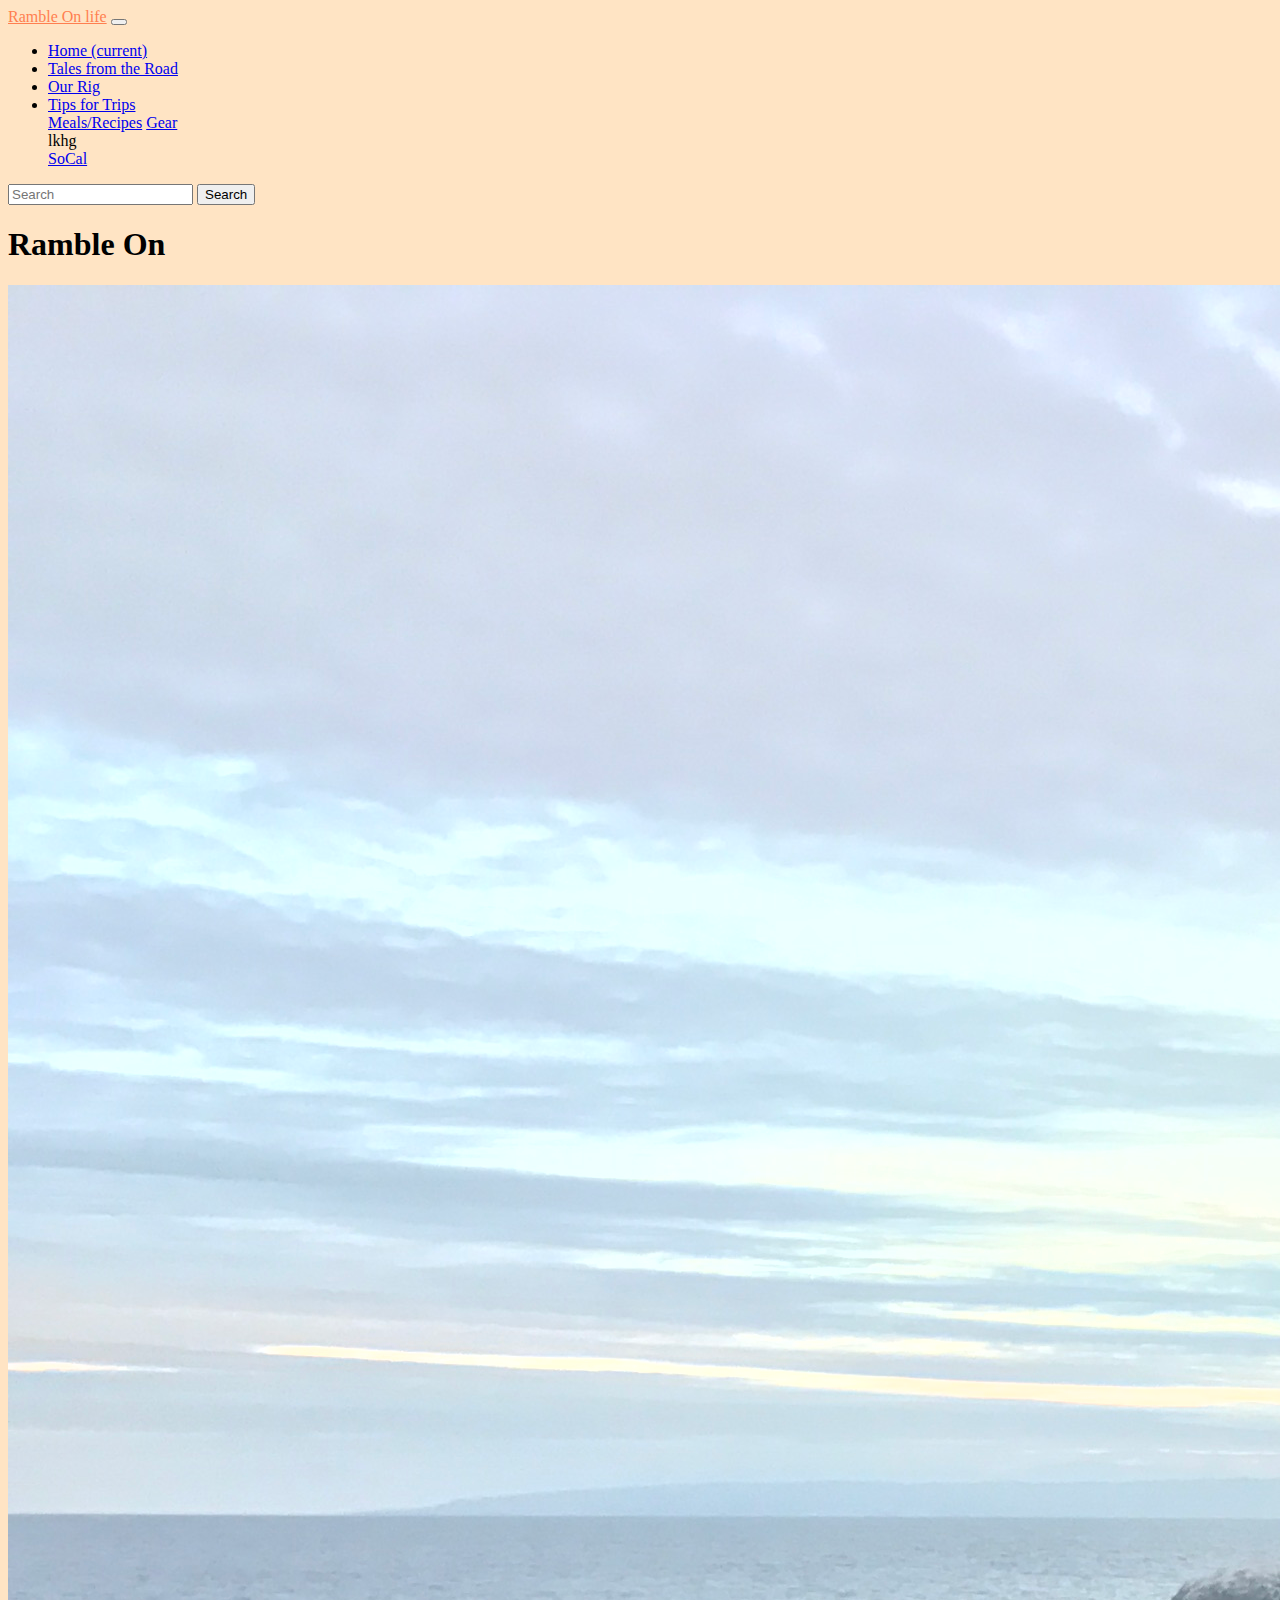
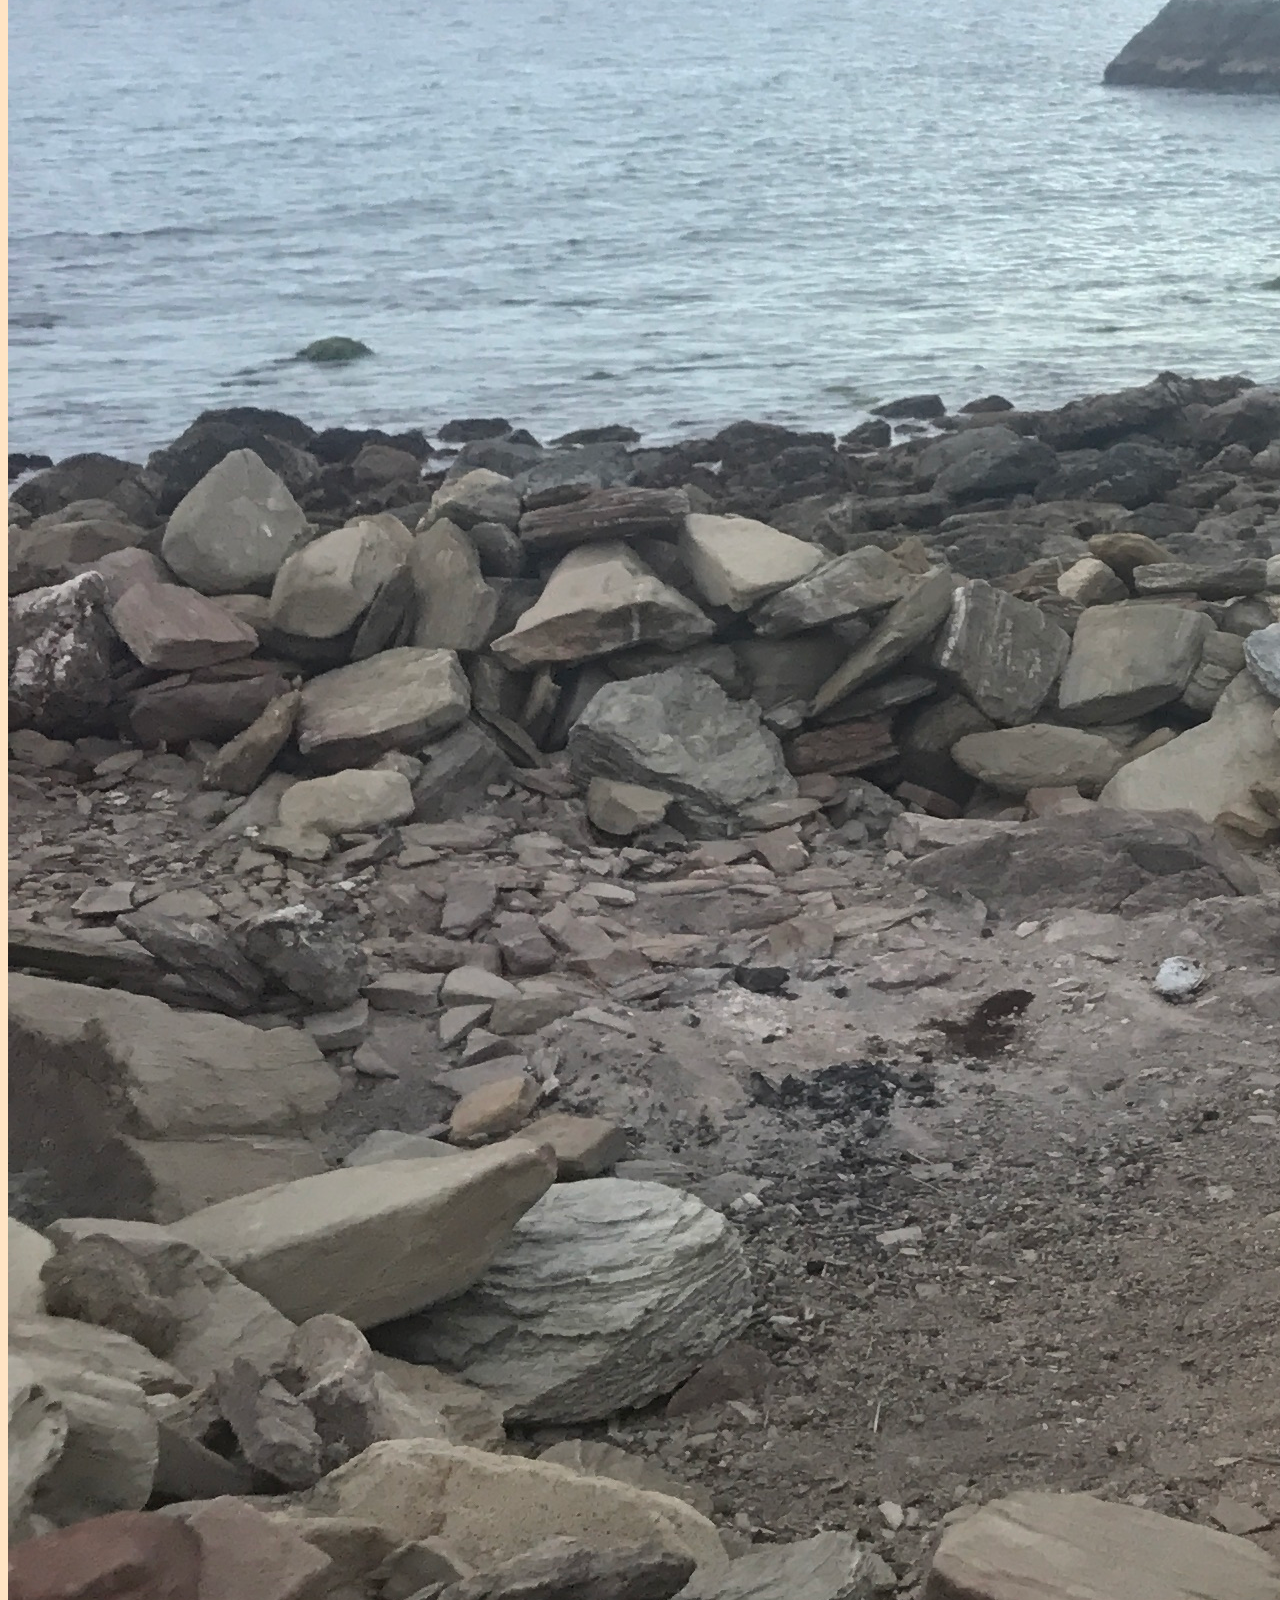
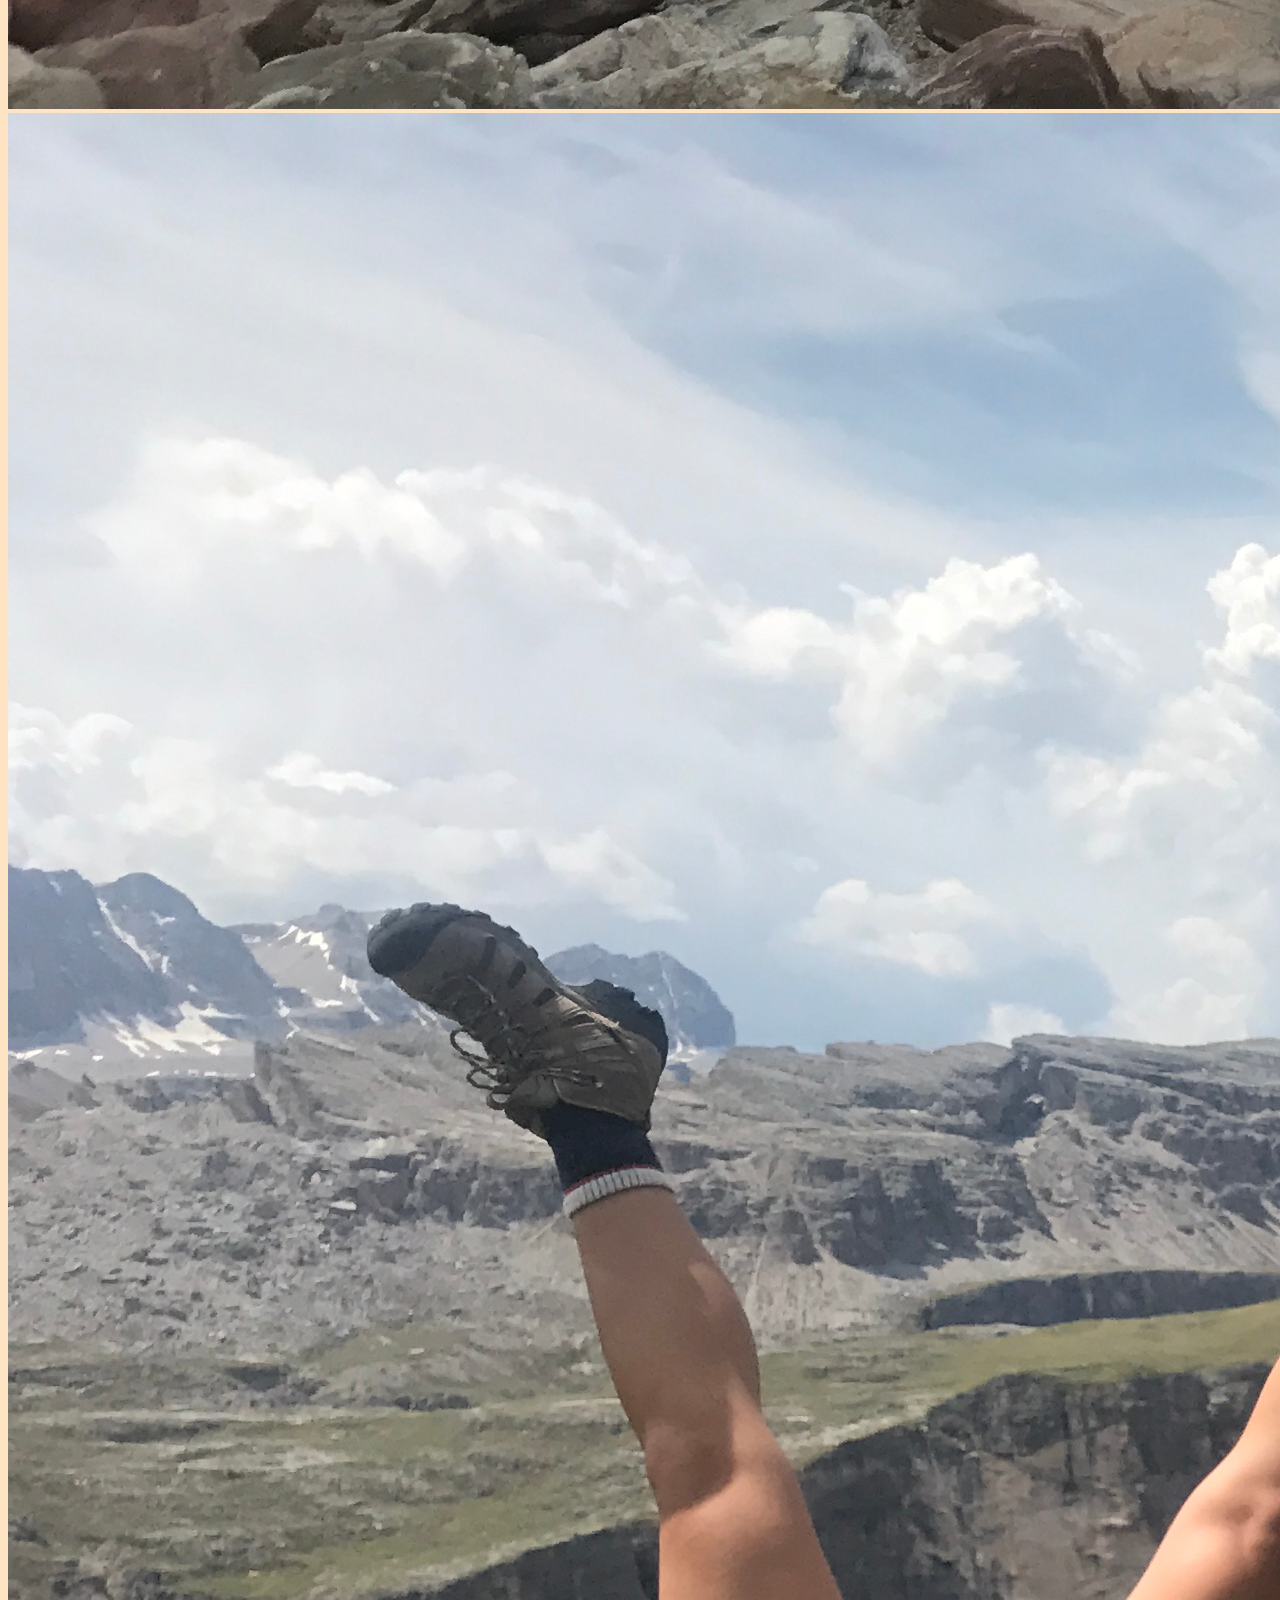
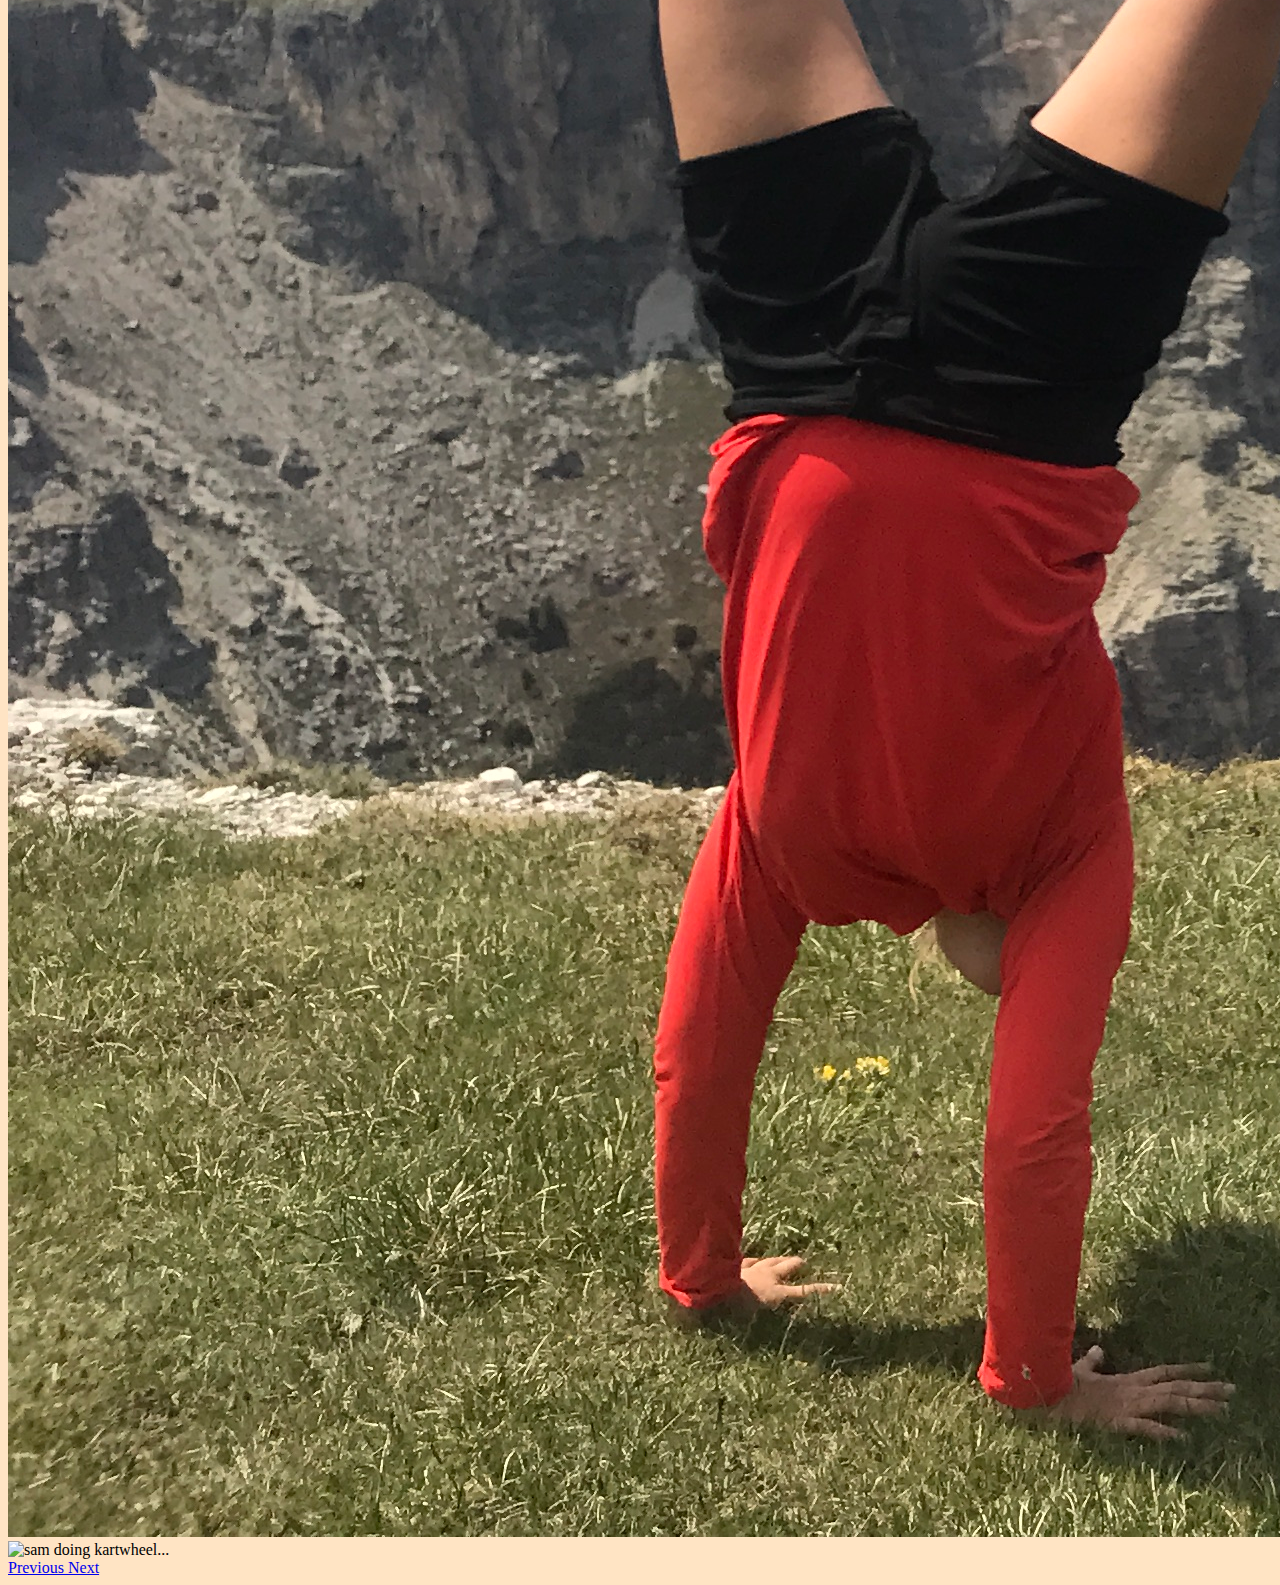
==== index.html @ 7284ee40 "new blog page" ====
<!DOCTYPE html>
<html lang="en">

<head>
    <meta charset="UTF-8">
    <meta http-equiv="X-UA-Compatible" content="IE=edge">
    <meta name="viewport" content="width=device-width, initial-scale=1.0">
    <title>Document</title>
    <link href="/blog-assets/style-sheet.css" rel="stylesheet" type="text/css" />
    <link rel="stylesheet" href="https://cdn.jsdelivr.net/npm/bootstrap@4.6.0/dist/css/bootstrap.min.css"
        integrity="sha384-B0vP5xmATw1+K9KRQjQERJvTumQW0nPEzvF6L/Z6nronJ3oUOFUFpCjEUQouq2+l" crossorigin="anonymous">
</head>

<body >
    <nav class="navbar fixed-top navbar-expand-lg navbar navbar-dark bg-dark">
        <a class="navbar-brand" id="coral" href="#">Ramble On life</a>
        <button class="navbar-toggler" type="button" data-toggle="collapse" data-target="#navbarSupportedContent" aria-controls="navbarSupportedContent" aria-expanded="false" aria-label="Toggle navigation">
          <span class="navbar-toggler-icon"></span>
        </button>
  
        <div class="collapse navbar-collapse" id="navbarSupportedContent">
          <ul class="navbar-nav mr-auto">
            <li class="nav-item">
              <a class="nav-link" href="#">Home <span class="sr-only">(current)</span></a>
            </li>
            <li class="nav-item">
              <a class="nav-link" href="#">Tales from the Road</a>
            </li>
            <li class="nav-item">
                <a class="nav-link" href="#">Our Rig</a>
              </li>
            <li class="nav-item dropdown active">
              <a class="nav-link dropdown-toggle" href="#" id="navbarDropdown" role="button" data-toggle="dropdown" aria-haspopup="true" aria-expanded="false">
                Tips for Trips
              </a>
              <div class="dropdown-menu" aria-labelledby="navbarDropdown">
                <a class="dropdown-item" href="#">Meals/Recipes</a>
                <a class="dropdown-item" href="#">Gear</a>
                <div class="dropdown-divider">lkhg</div>
                <a class="dropdown-item" href="#">SoCal</a>
              </div>
            </li>
          </ul>
          <form class="form-inline my-2 my-lg-0">
            <input class="form-control mr-sm-2" type="search" placeholder="Search" aria-label="Search">
            <button class="btn btn-outline-success my-2 my-sm-0" type="submit">Search</button>
          </form>
       
      </nav>
  <!--   <form>
           <div class="form-group">
            <label for="exampleInputEmail1">Email address</label>
            <input type="email" class="form-control" id="exampleInputEmail1" aria-describedby="emailHelp">
            <small id="emailHelp" class="form-text text-muted">
            <button type="submit" class="btn btn-secondary">Submit</button>
        </div>
    </form>
    -->
        <div> <h1 class="container">Ramble On</h1>
            <div id="carouselExampleControls" class="carousel slide" data-ride="carousel">
                
                <div class="carousel-inner">
                    <div class="carousel-item active">
                        <img src="/blog-images/tent-bright.JPG" class="d-block w-100" alt="">
                    </div>
                    <div class="carousel-item">
                        <img src="/blog-images/sam-kart-2.JPG" class="d-block w-100" alt="sam doing kartwheel">
                    </div>
                    <div class="carousel-item">
                        <img src="/blog-images/swiss.jpg" class="d-block w-100" alt="sam doing kartwheel...">
                    </div>
                </div>
                <a class="carousel-control-prev" href="#carouselExampleControls" role="button" data-slide="prev">
                    <span class="carousel-control-prev-icon" aria-hidden="true"></span>
                    <span class="sr-only">Previous</span>
                </a>
                <a class="carousel-control-next" href="#carouselExampleControls" role="button" data-slide="next">
                    <span class="carousel-control-next-icon" aria-hidden="true"></span>
                    <span class="sr-only">Next</span>
                </a>
            </div>
        </div>
    </div>
</body>
<script src="https://code.jquery.com/jquery-3.5.1.slim.min.js"
    integrity="sha384-DfXdz2htPH0lsSSs5nCTpuj/zy4C+OGpamoFVy38MVBnE+IbbVYUew+OrCXaRkfj"
    crossorigin="anonymous"></script>
<script src="https://cdn.jsdelivr.net/npm/bootstrap@4.6.0/dist/js/bootstrap.bundle.min.js"
    integrity="sha384-Piv4xVNRyMGpqkS2by6br4gNJ7DXjqk09RmUpJ8jgGtD7zP9yug3goQfGII0yAns"
    crossorigin="anonymous"></script>

</html>
---- blog-assets/style-sheet.css ----
body {
    background-color: bisque;
}
.form-group {
    position: sticky;
}

#coral {
    color:coral
}
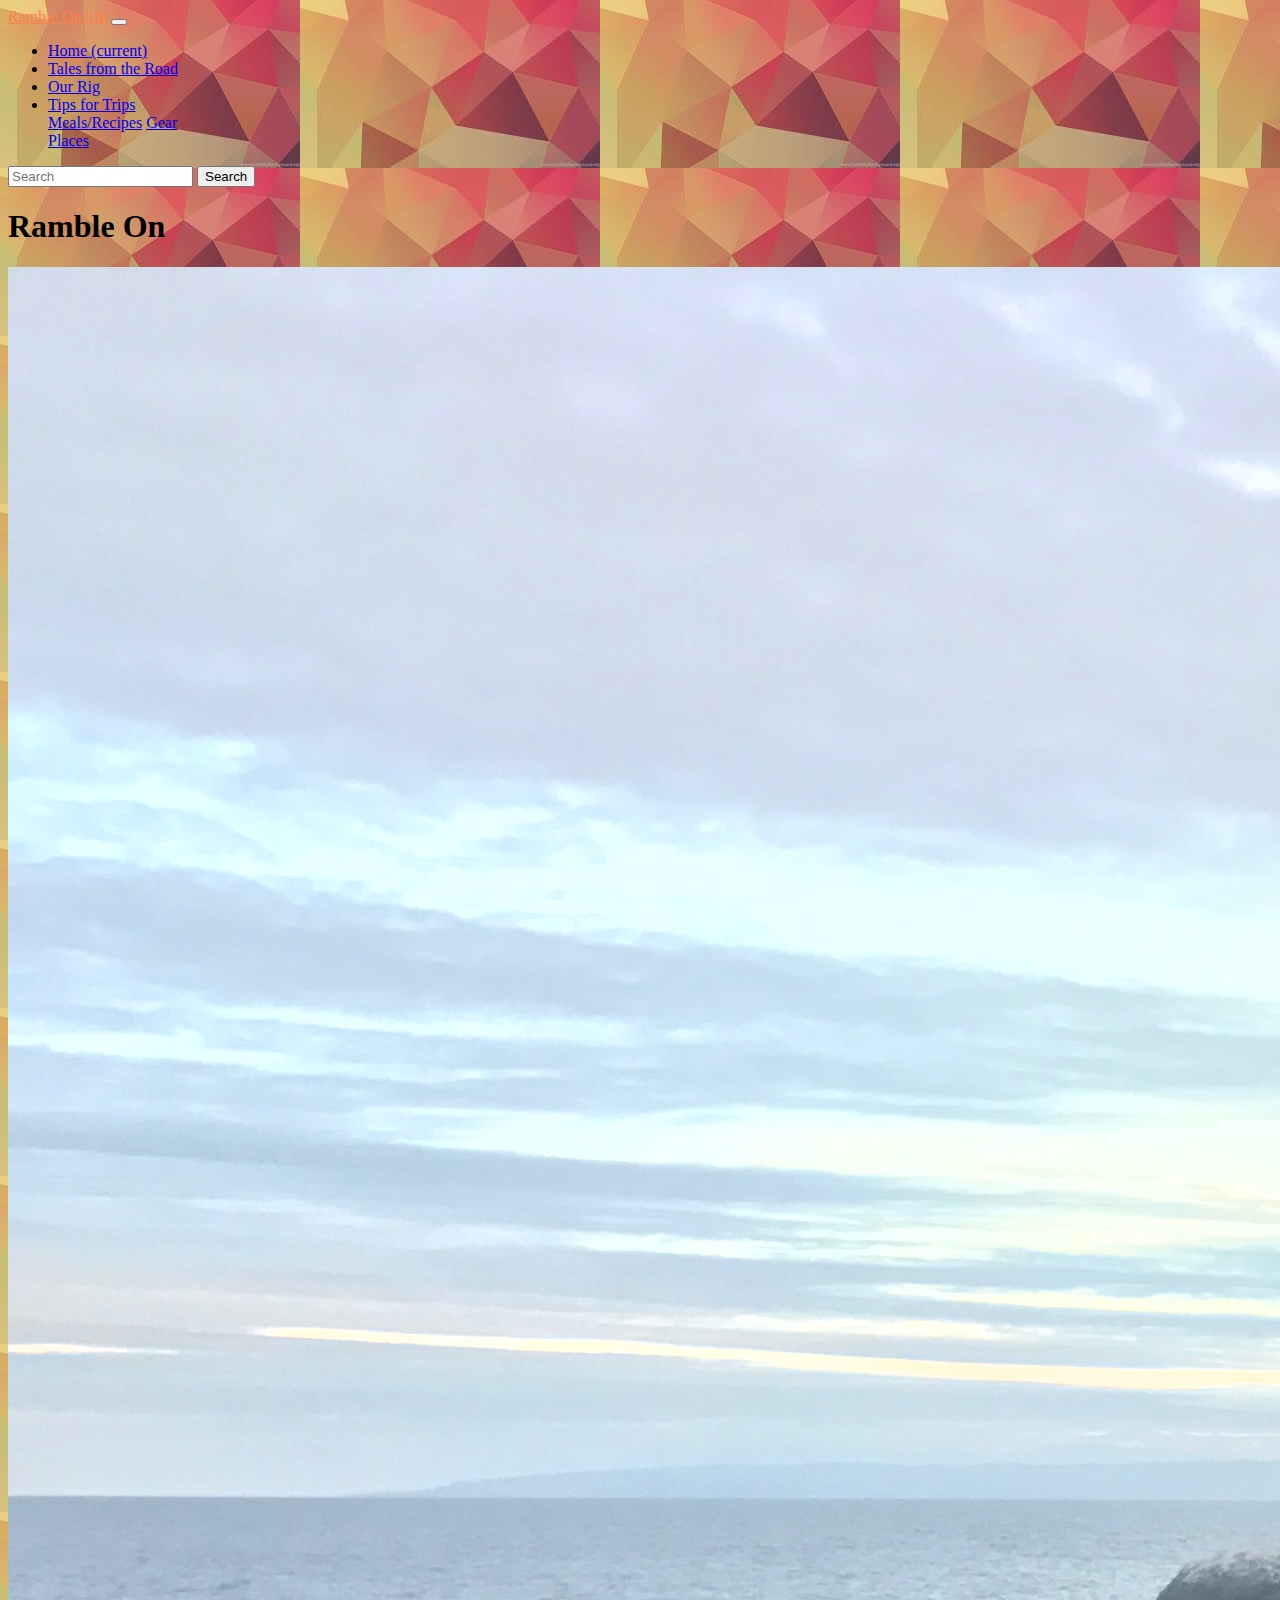
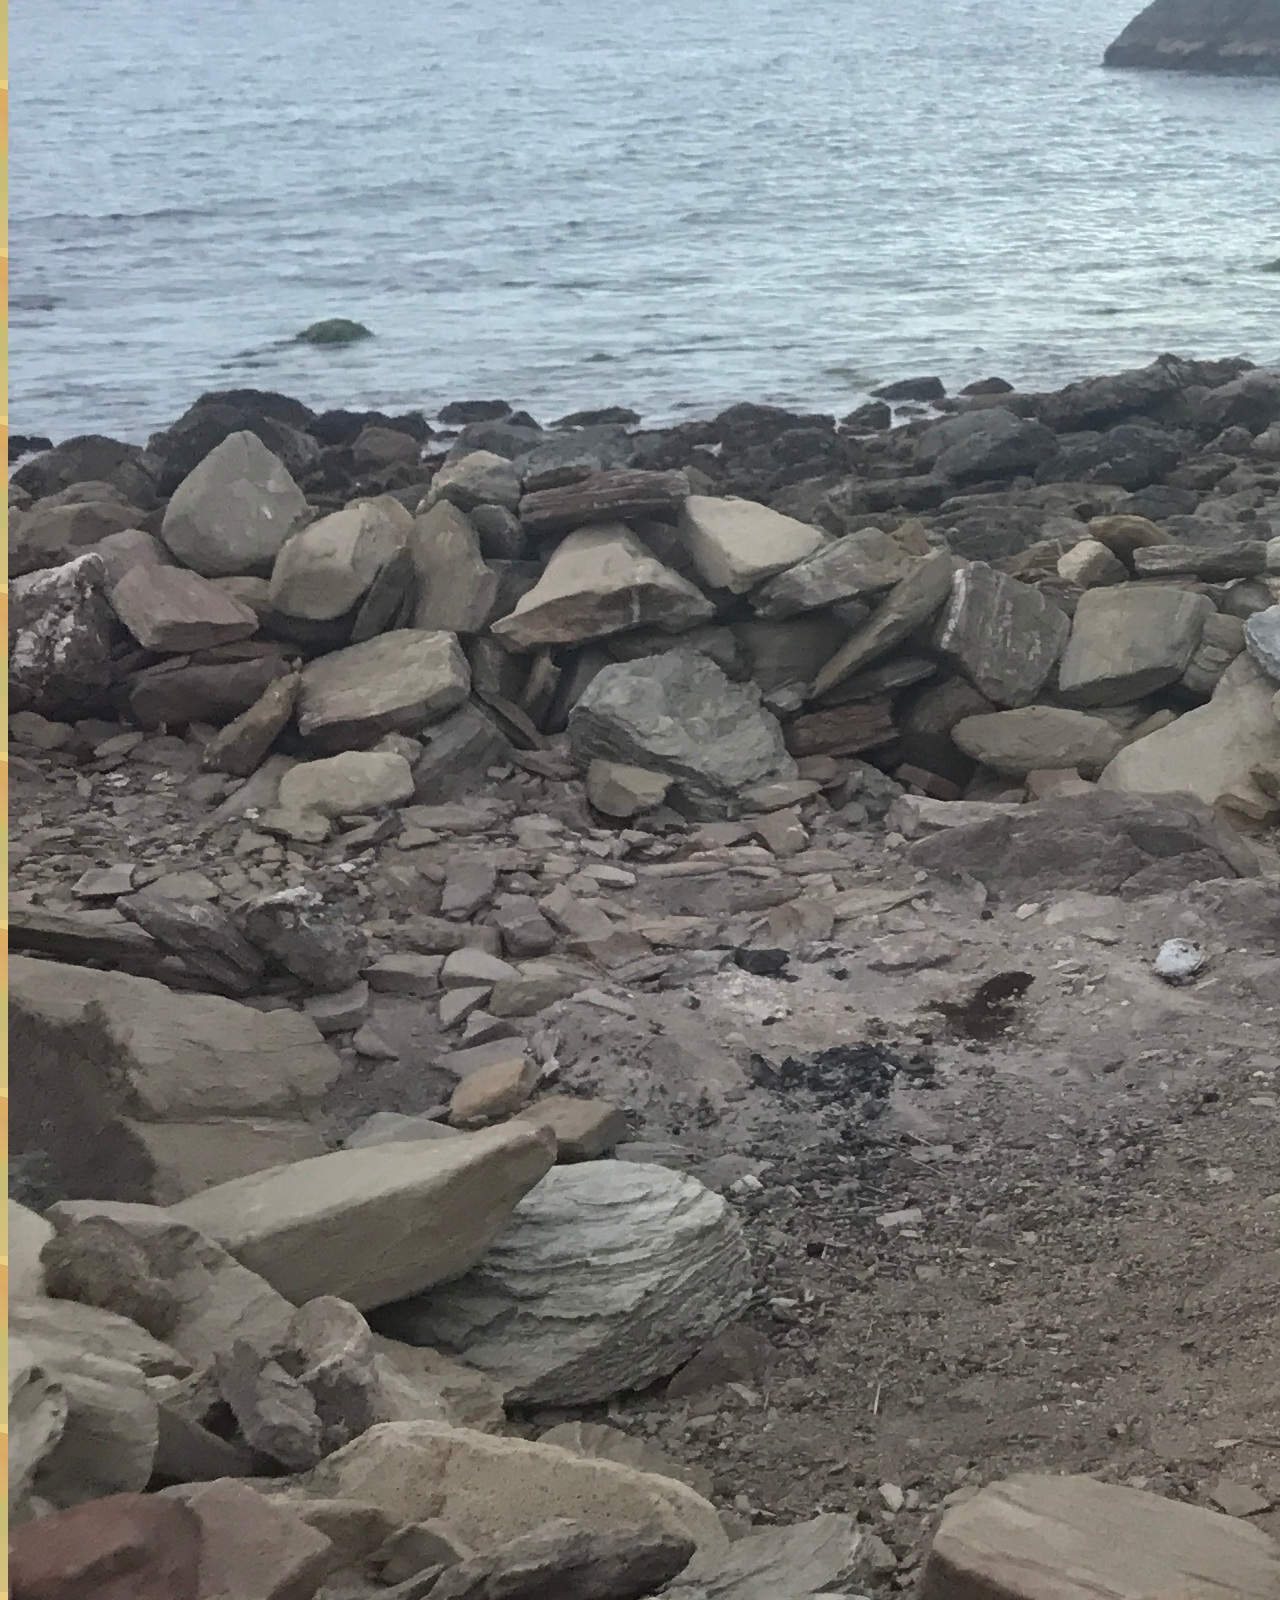
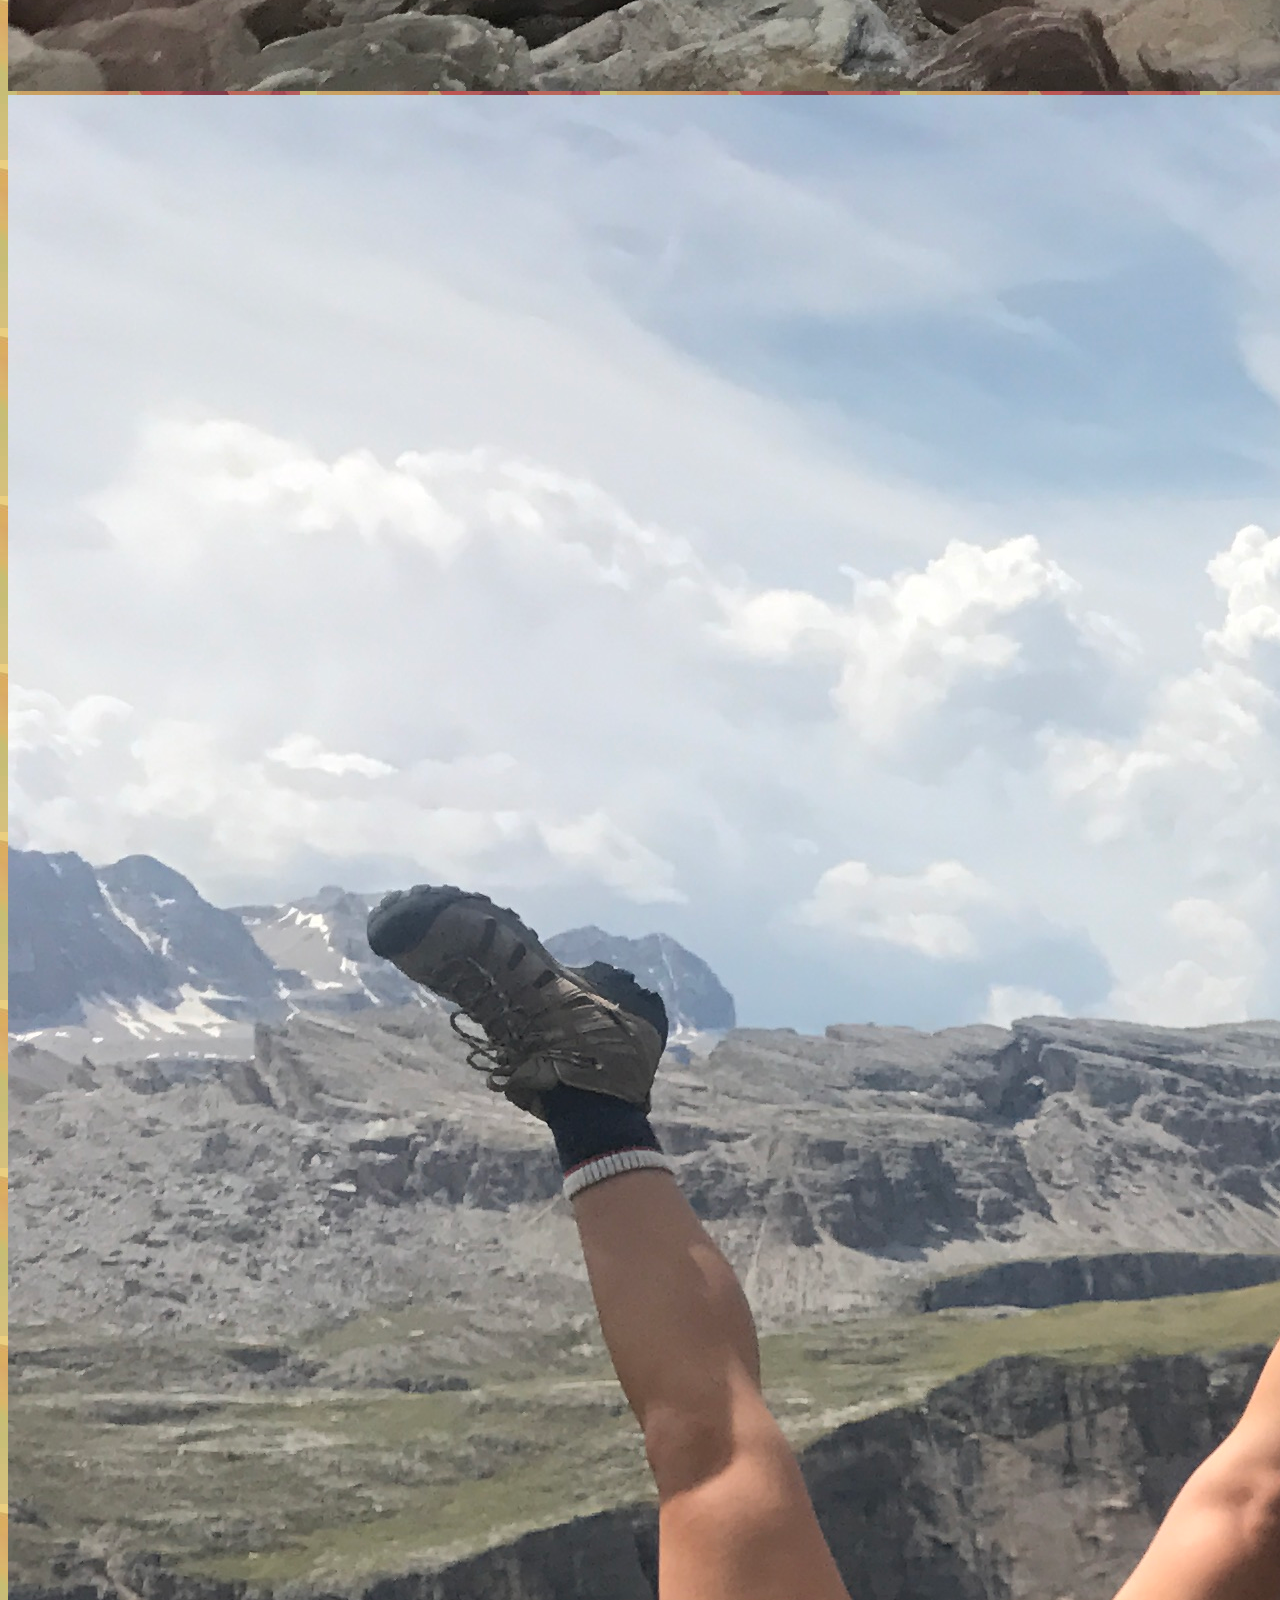
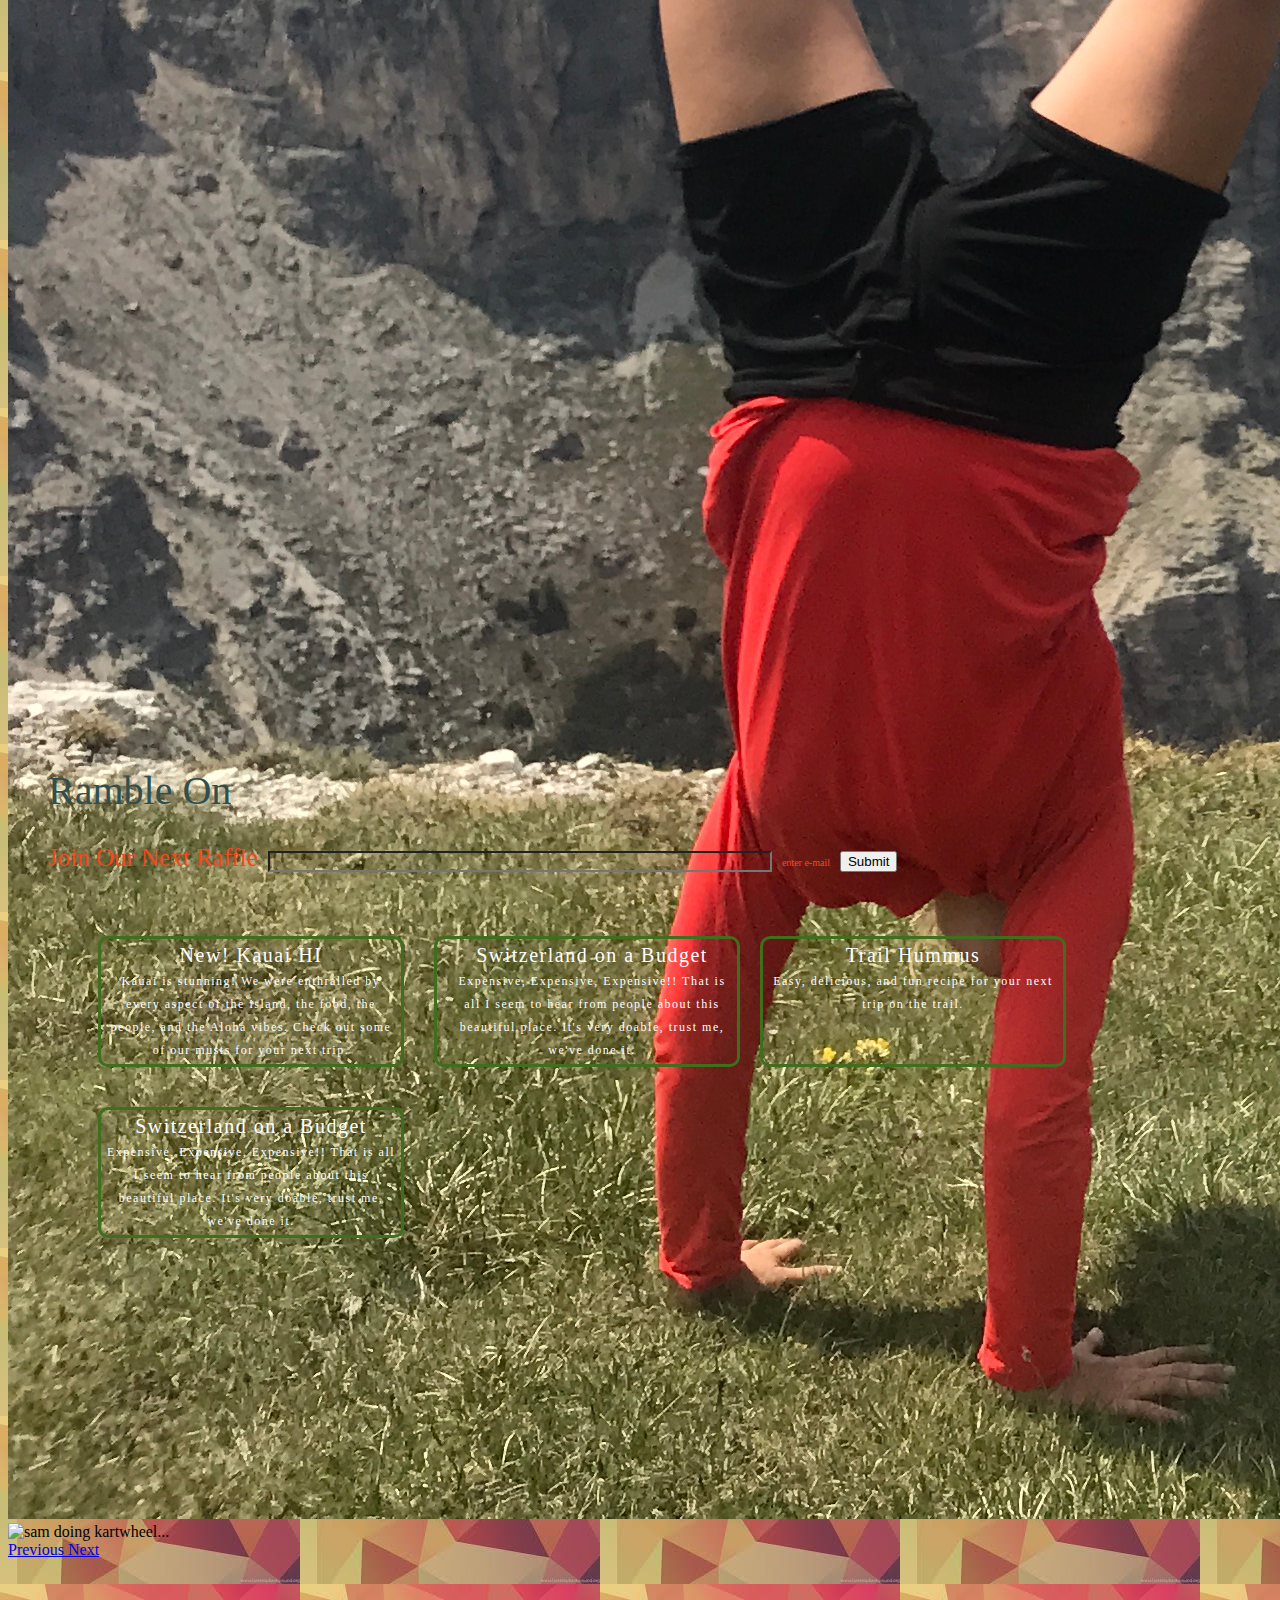
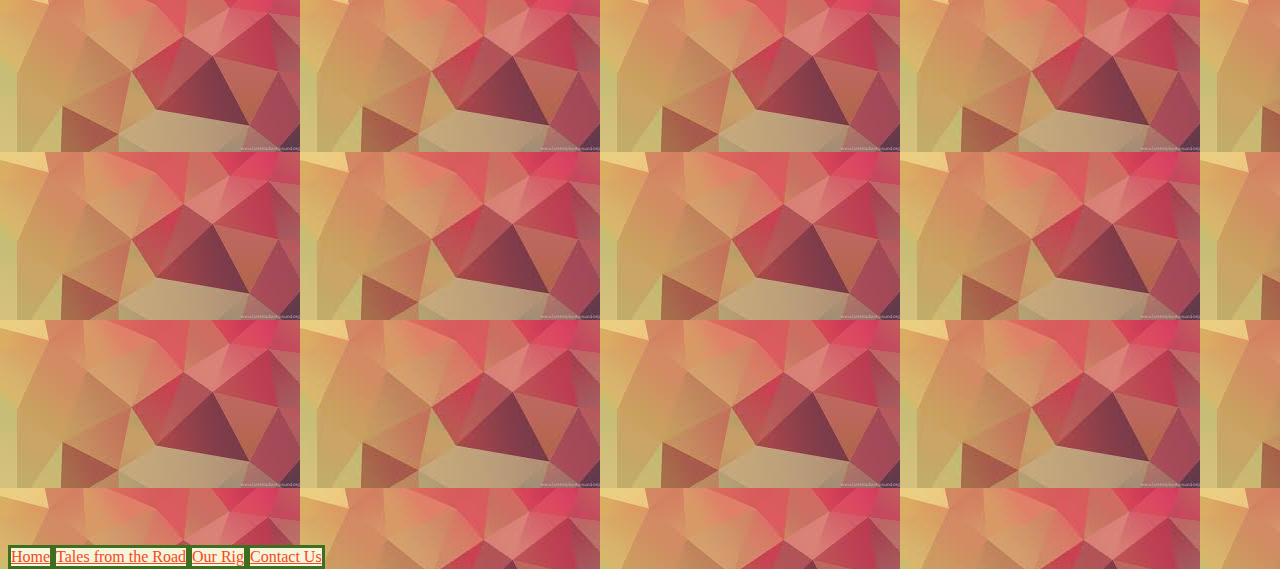
==== commit a518695c: "big changes to everything; added new pages, changed layout, added images, etc.." ====
--- a/index.html
+++ b/index.html
@@ -2,91 +2,134 @@
 <html lang="en">
 
 <head>
-    <meta charset="UTF-8">
-    <meta http-equiv="X-UA-Compatible" content="IE=edge">
-    <meta name="viewport" content="width=device-width, initial-scale=1.0">
-    <title>Document</title>
-    <link href="/blog-assets/style-sheet.css" rel="stylesheet" type="text/css" />
-    <link rel="stylesheet" href="https://cdn.jsdelivr.net/npm/bootstrap@4.6.0/dist/css/bootstrap.min.css"
-        integrity="sha384-B0vP5xmATw1+K9KRQjQERJvTumQW0nPEzvF6L/Z6nronJ3oUOFUFpCjEUQouq2+l" crossorigin="anonymous">
+  <meta charset="UTF-8">
+  <meta http-equiv="X-UA-Compatible" content="IE=edge">
+  <meta name="viewport" content="width=device-width, initial-scale=1.0">
+  <title>Document</title>
+  <link href="/blog-assets/style-sheet.css" rel="stylesheet" type="text/css" />
+  <link rel="stylesheet" href="https://cdn.jsdelivr.net/npm/bootstrap@4.6.0/dist/css/bootstrap.min.css"
+    integrity="sha384-B0vP5xmATw1+K9KRQjQERJvTumQW0nPEzvF6L/Z6nronJ3oUOFUFpCjEUQouq2+l" crossorigin="anonymous">
 </head>
 
-<body >
-    <nav class="navbar fixed-top navbar-expand-lg navbar navbar-dark bg-dark">
-        <a class="navbar-brand" id="coral" href="#">Ramble On life</a>
-        <button class="navbar-toggler" type="button" data-toggle="collapse" data-target="#navbarSupportedContent" aria-controls="navbarSupportedContent" aria-expanded="false" aria-label="Toggle navigation">
-          <span class="navbar-toggler-icon"></span>
-        </button>
-  
-        <div class="collapse navbar-collapse" id="navbarSupportedContent">
-          <ul class="navbar-nav mr-auto">
-            <li class="nav-item">
-              <a class="nav-link" href="#">Home <span class="sr-only">(current)</span></a>
-            </li>
-            <li class="nav-item">
-              <a class="nav-link" href="#">Tales from the Road</a>
-            </li>
-            <li class="nav-item">
-                <a class="nav-link" href="#">Our Rig</a>
-              </li>
-            <li class="nav-item dropdown active">
-              <a class="nav-link dropdown-toggle" href="#" id="navbarDropdown" role="button" data-toggle="dropdown" aria-haspopup="true" aria-expanded="false">
-                Tips for Trips
-              </a>
-              <div class="dropdown-menu" aria-labelledby="navbarDropdown">
-                <a class="dropdown-item" href="#">Meals/Recipes</a>
-                <a class="dropdown-item" href="#">Gear</a>
-                <div class="dropdown-divider">lkhg</div>
-                <a class="dropdown-item" href="#">SoCal</a>
-              </div>
-            </li>
-          </ul>
-          <form class="form-inline my-2 my-lg-0">
-            <input class="form-control mr-sm-2" type="search" placeholder="Search" aria-label="Search">
-            <button class="btn btn-outline-success my-2 my-sm-0" type="submit">Search</button>
-          </form>
-       
-      </nav>
-  <!--   <form>
-           <div class="form-group">
-            <label for="exampleInputEmail1">Email address</label>
-            <input type="email" class="form-control" id="exampleInputEmail1" aria-describedby="emailHelp">
-            <small id="emailHelp" class="form-text text-muted">
-            <button type="submit" class="btn btn-secondary">Submit</button>
+<body id="background">
+  <nav class="navbar fixed-top navbar-expand-lg navbar navbar-dark bg-dark">
+    <a class="navbar-brand" id="coral" href="#">Ramble On life</a>
+    <button class="navbar-toggler" type="button" data-toggle="collapse" data-target="#navbarSupportedContent"
+      aria-controls="navbarSupportedContent" aria-expanded="false" aria-label="Toggle navigation">
+      <span class="navbar-toggler-icon"></span>
+    </button>
+
+    <div class="collapse navbar-collapse" id="navbarSupportedContent">
+      <ul class="navbar-nav mr-auto">
+        <li class="nav-item">
+          <a class="nav-link" href="#">Home <span class="sr-only">(current)</span></a>
+        </li>
+        <li class="nav-item">
+          <a class="nav-link" href="#">Tales from the Road</a>
+        </li>
+        <li class="nav-item">
+          <a class="nav-link" href="#">Our Rig</a>
+        </li>
+        <li class="nav-item dropdown active">
+          <a class="nav-link dropdown-toggle" href="#" id="navbarDropdown" role="button" data-toggle="dropdown"
+            aria-haspopup="true" aria-expanded="false">
+            Tips for Trips
+          </a>
+          <div class="dropdown-menu" aria-labelledby="navbarDropdown">
+            <a class="dropdown-item" href="#">Meals/Recipes</a>
+            <a class="dropdown-item" href="#">Gear</a>
+            <div class="dropdown-divider"></div>
+            <a class="dropdown-item" href="#">Places</a>
+          </div>
+        </li>
+      </ul>
+      <form class="form-inline my-2 my-lg-0">
+        <input class="form-control mr-sm-2" type="search" placeholder="Search" aria-label="Search">
+        <button class="btn btn-outline-success my-2 my-sm-0" type="submit">Search</button>
+      </form>
+
+  </nav>
+
+  <div>
+    <h1>Ramble On</h1>
+    <div id="carouselExampleControls" class="carousel slide" data-ride="carousel">
+
+      <div class="carousel-inner">
+        <div class="carousel-item active">
+          <img src="/blog-images/tent-bright.JPG" class="d-block w-100" alt="">
         </div>
+        <div class="carousel-item">
+          <img src="/blog-images/sam-kart-2.JPG" class="d-block w-100" alt="sam doing kartwheel">
+        </div>
+        <div class="carousel-item">
+          <img src="/blog-images/swiss.jpg" class="d-block w-100" alt="sam doing kartwheel...">
+        </div>
+      </div>
+      <a class="carousel-control-prev" href="#carouselExampleControls" role="button" data-slide="prev">
+        <span class="carousel-control-prev-icon" aria-hidden="true"></span>
+        <span class="sr-only">Previous</span>
+      </a>
+      <a class="carousel-control-next" href="#carouselExampleControls" role="button" data-slide="next">
+        <span class="carousel-control-next-icon" aria-hidden="true"></span>
+        <span class="sr-only">Next</span>
+      </a>
+    </div>
+  </div>
+  </div>
+  <div>
+    <p class="banner">
+      Ramble On
+    </p>
+    <form class="banner">
+      <div class="form-group">
+        <label for="exampleInputEmail1" id="text">Join Our Next Raffle</label>
+        <input type="email" class="form-control" id="exampleInputEmail1" aria-describedby="emailHelp">
+        <small id="emailHelp" class="form-text">enter e-mail</small>
+        <button type="submit" class="btn btn-secondary">Submit</button>
+      </div>
+      <ul class="feed">
+        <li class="bubble-one"> <a link id="none" href="/blog-pages/Hawaii.html" rel="Hawaii" type="text/css">
+            New! Kauai HI<br>
+            <span id="note"> Kauai is stunning! We were enthralled by every aspect of the island, the food, the
+              people, and the Aloha vibes. Check out some of our musts for your next trip.
+        </li>
+        <li class="bubble-one"><a id="none" link href="/blog-pages/Switzerland-on-a-Budget.html"
+            rel="Switzerland-on-a-budget" type="text/css">
+            Switzerland on a Budget <br>
+            <span id="note"> Expensive, Expensive, Expensive!! That is all I seem to hear
+              from people about this beautiful place. It's very doable, trust me, we've done it.
+            </span></a>
+          </a>
+        </li>
+        <li class="bubble-one"><a id="none" link href="/blog-pages/trail-hummus.html" rel="trail-hummus"
+            type="text/css">
+            Trail Hummus <br>
+            <span id="note"> Easy, delicious, and fun recipe for your next trip on the trail.
+            </span></a>
+        </li>
+        </li>
+        <li class="bubble-one"><a id="none" link href="/blog-pages/Switzerland-on-a-Budget.html"
+            rel="Switzerland-on-a-budget" type="text/css">
+            Switzerland on a Budget <br>
+            <span id="note"> Expensive, Expensive, Expensive!! That is all I seem to hear
+              from people about this beautiful place. It's very doable, trust me, we've done it.
+            </span></a>
+          </a>
+        </li>
+      </ul>
     </form>
-    -->
-        <div> <h1 class="container">Ramble On</h1>
-            <div id="carouselExampleControls" class="carousel slide" data-ride="carousel">
-                
-                <div class="carousel-inner">
-                    <div class="carousel-item active">
-                        <img src="/blog-images/tent-bright.JPG" class="d-block w-100" alt="">
-                    </div>
-                    <div class="carousel-item">
-                        <img src="/blog-images/sam-kart-2.JPG" class="d-block w-100" alt="sam doing kartwheel">
-                    </div>
-                    <div class="carousel-item">
-                        <img src="/blog-images/swiss.jpg" class="d-block w-100" alt="sam doing kartwheel...">
-                    </div>
-                </div>
-                <a class="carousel-control-prev" href="#carouselExampleControls" role="button" data-slide="prev">
-                    <span class="carousel-control-prev-icon" aria-hidden="true"></span>
-                    <span class="sr-only">Previous</span>
-                </a>
-                <a class="carousel-control-next" href="#carouselExampleControls" role="button" data-slide="next">
-                    <span class="carousel-control-next-icon" aria-hidden="true"></span>
-                    <span class="sr-only">Next</span>
-                </a>
-            </div>
-        </div>
-    </div>
+  </div>
+  <footer class="list-group" id="foot">
+    <a href="#" id="style" class="list-group-item list-group-item-action">Home</a>
+    <a href="#" id="style" class="list-group-item list-group-item-action">Tales from the Road</a>
+    <a href="#" id="style" class="list-group-item list-group-item-action">Our Rig</a>
+    <a href="#" id="style" class="list-group-item list-group-item-action">Contact Us</a>
+  </footer>
+  <!---->
 </body>
 <script src="https://code.jquery.com/jquery-3.5.1.slim.min.js"
-    integrity="sha384-DfXdz2htPH0lsSSs5nCTpuj/zy4C+OGpamoFVy38MVBnE+IbbVYUew+OrCXaRkfj"
-    crossorigin="anonymous"></script>
+  integrity="sha384-DfXdz2htPH0lsSSs5nCTpuj/zy4C+OGpamoFVy38MVBnE+IbbVYUew+OrCXaRkfj" crossorigin="anonymous"></script>
 <script src="https://cdn.jsdelivr.net/npm/bootstrap@4.6.0/dist/js/bootstrap.bundle.min.js"
-    integrity="sha384-Piv4xVNRyMGpqkS2by6br4gNJ7DXjqk09RmUpJ8jgGtD7zP9yug3goQfGII0yAns"
-    crossorigin="anonymous"></script>
+  integrity="sha384-Piv4xVNRyMGpqkS2by6br4gNJ7DXjqk09RmUpJ8jgGtD7zP9yug3goQfGII0yAns" crossorigin="anonymous"></script>
 
 </html>--- a/blog-assets/style-sheet.css
+++ b/blog-assets/style-sheet.css
@@ -1,5 +1,6 @@
-body {
-    background-color: bisque;
+#background {
+    background-image: url("/blog-images/geometric.jpeg"); 
+    width: 100%;
 }
 .form-group {
     position: sticky;
@@ -8,3 +9,136 @@
 #coral {
     color:coral
 }
+.banner {
+    position:relative;
+    top: -65vw;
+    font-size: 40px;
+    margin-left: 40px;
+    color: darkslategrey;
+    font-family: font-family: Avant Garde,Avantgarde,Century Gothic,CenturyGothic,AppleGothic,sans-serif;
+    margin-bottom: 0;
+    padding-bottom: 15px;
+}
+
+#exampleInputEmail1 {
+    background-color: transparent;
+    width: 40%;
+    
+}
+#text {
+    font-size: 25px;
+    color: rgb(245, 72, 29);
+   /* color: white; */
+}
+.bubble-one {
+    position:relative;
+    color:rgb(245, 72, 29);
+    color: white;
+    font-size: 20px;
+    border-style:solid;
+    border-width: bold;
+    border-color: rgb(62, 110, 30);
+  /*  border-color: rgb(245, 72, 29);*/
+    letter-spacing: 1.5px;
+    border-radius: .5em;
+    margin: 20px 10px;
+    padding-top: 10px 10px;
+    width: 200%;
+    min-height: 100px;
+    min-width: 300px;
+    max-width: 200px;
+    max-height: 150px;
+    display: flex;
+    justify-content: center;
+    align-items: top;
+    overflow: scroll;
+
+}
+.feed {
+    display: flex;
+    flex-wrap: wrap;
+}
+#emailHelp {
+    font-size: 10px;
+    color: rgb(245, 72, 29);
+  /*  color: white; */
+}
+.bubble-one a:link {
+    text-decoration: none;
+    color: white;
+}
+.bubble-one a:visited {
+    color:white;
+    text-decoration: none;
+}
+.bubble-one a:hover {
+    text-decoration: none;
+}
+.bubble-one a:active {
+    text-decoration: none;
+    color:rgb(245, 72, 29);
+}
+.bubble-one a:visited:hover {
+    color: rgb(245, 72, 29);
+}
+#none {
+    text-decoration: none;
+    padding: 5px;
+    text-align:center;
+}
+#foot {
+    display: flex;
+    flex-direction: row;
+    align-items:center;
+    text-align: center;
+    width: 100%; 
+    position:absolute;
+}
+#style {
+    color:rgb(245, 72, 29);
+    border-style:solid;
+    border-color:rgb(62, 110, 30);
+    border-width: medium;
+    background-color: beige;
+}
+#exampleInputEmail1 {
+    color: none;
+
+}
+#note {
+    position:relative;
+    font-size: 12px;
+    text-align:center;
+    color:white;
+}/*
+#note:hover {
+    color: white;
+}
+#note :visited:hover {
+    color: white;
+}
+#note:active {
+    color:white;
+}
+#note:visited {
+    color: white;
+}
+
+.bubble-one a:link {
+    text-decoration: none;
+    color: white;
+}
+.bubble-one a:visited {
+    color: white;
+    text-decoration: none;
+}
+.bubble-one a:hover {
+    text-decoration: none;
+}
+.bubble-one a:active {
+    text-decoration: none;
+    color:rgb(245, 72, 29);
+}
+.bubble-one a:visited:hover {
+    color: rgb(245, 72, 29);
+*/
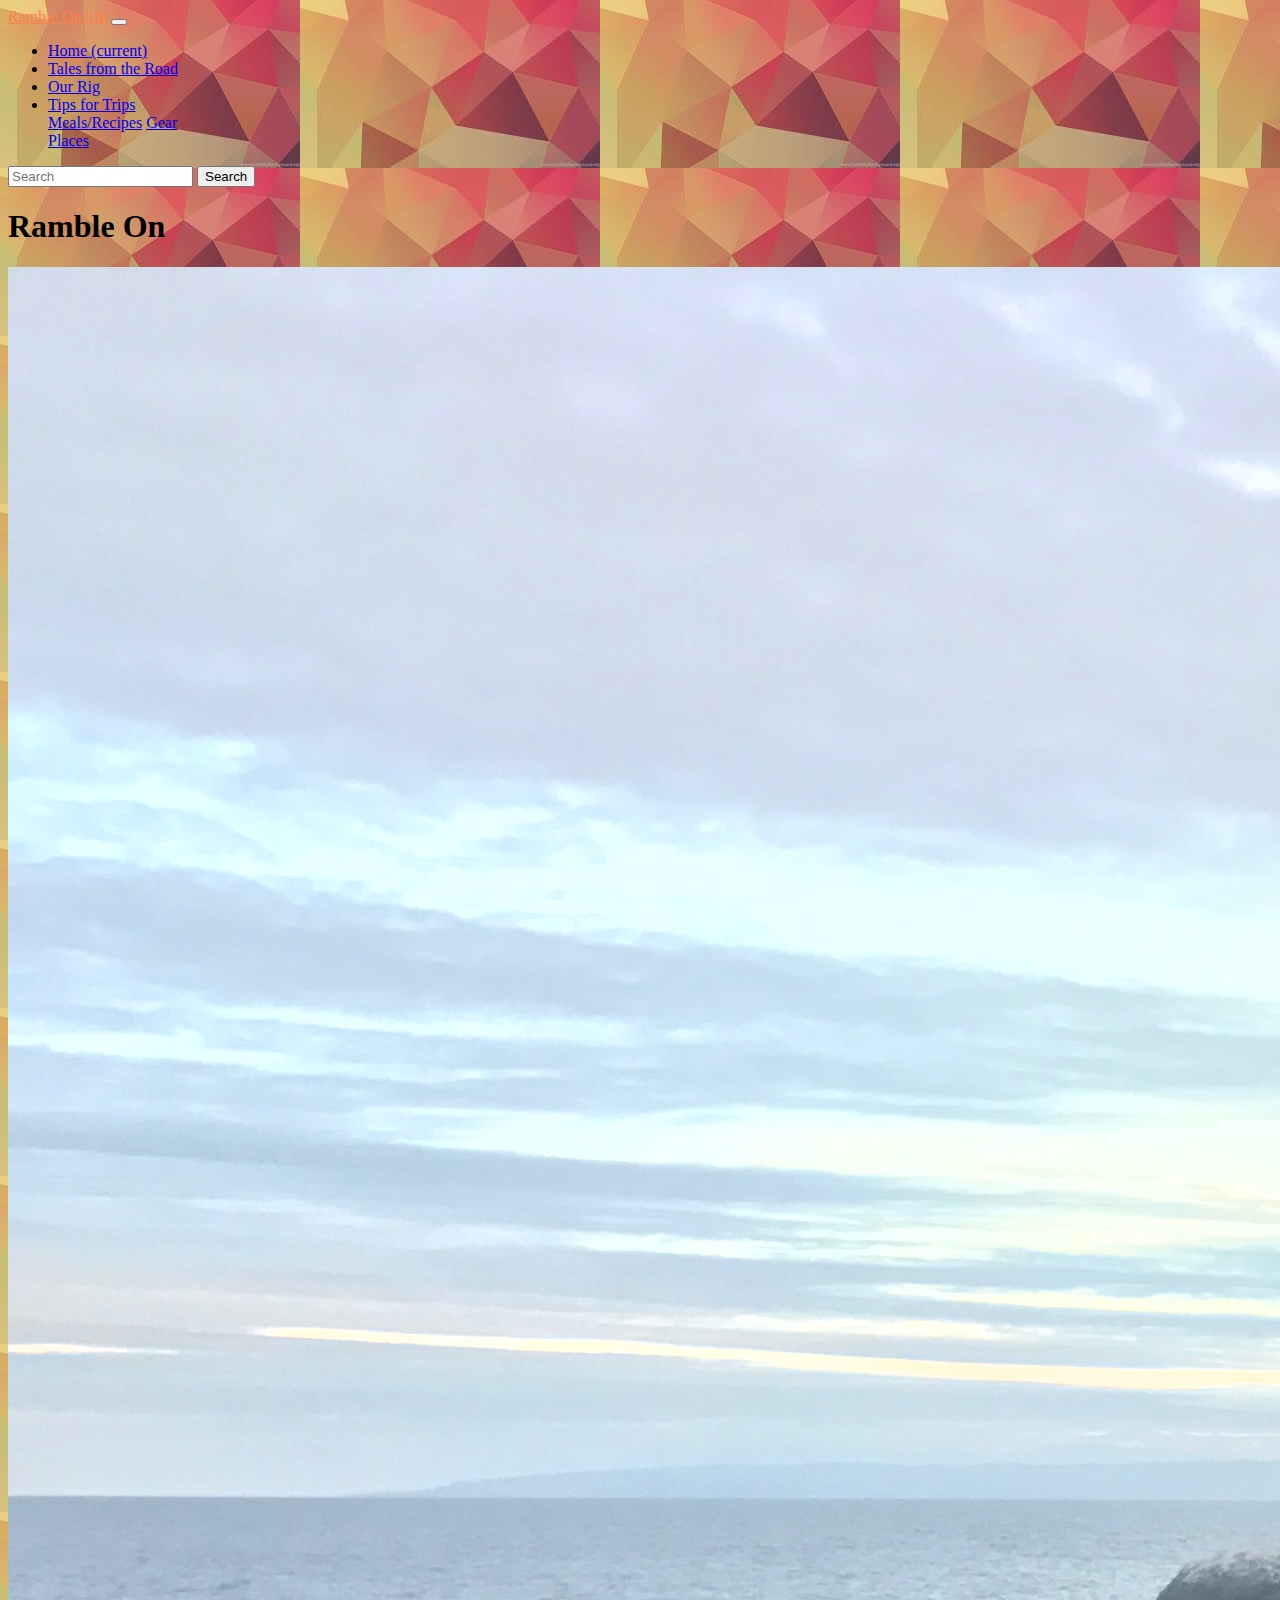
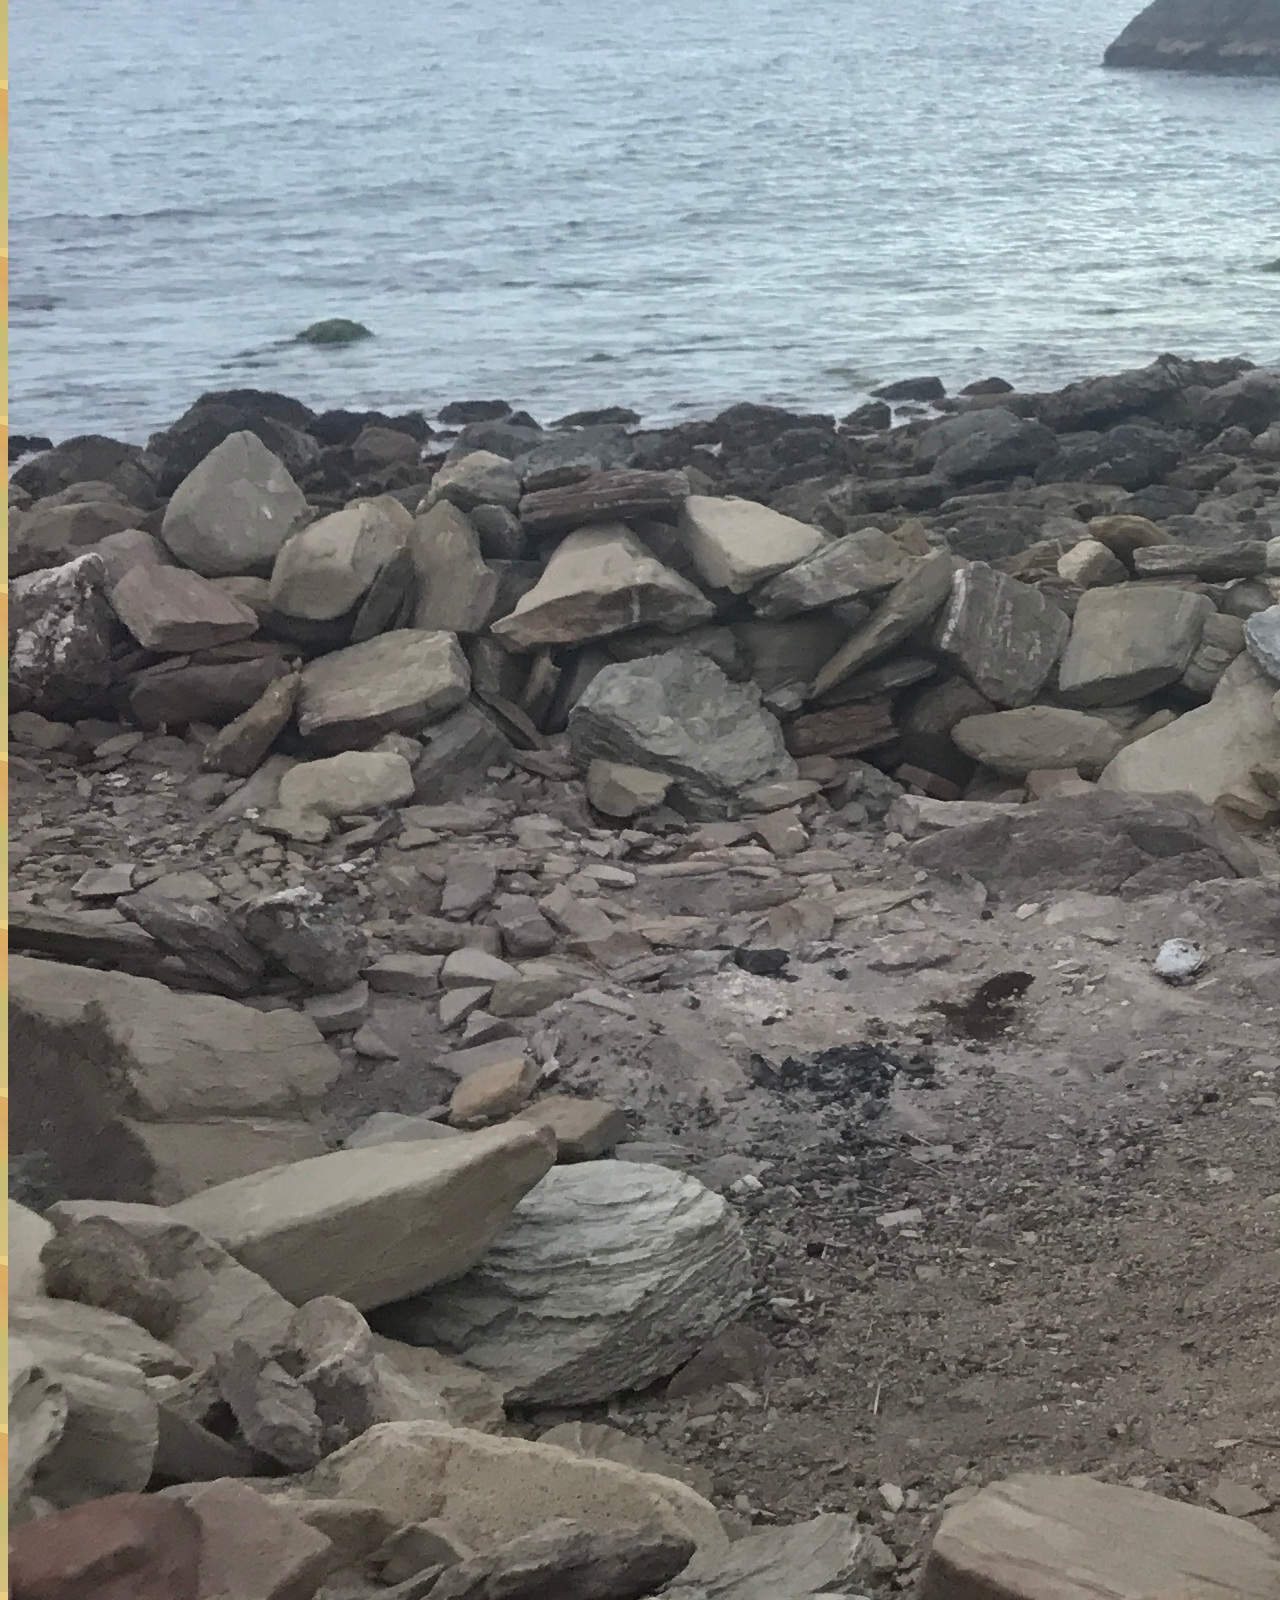
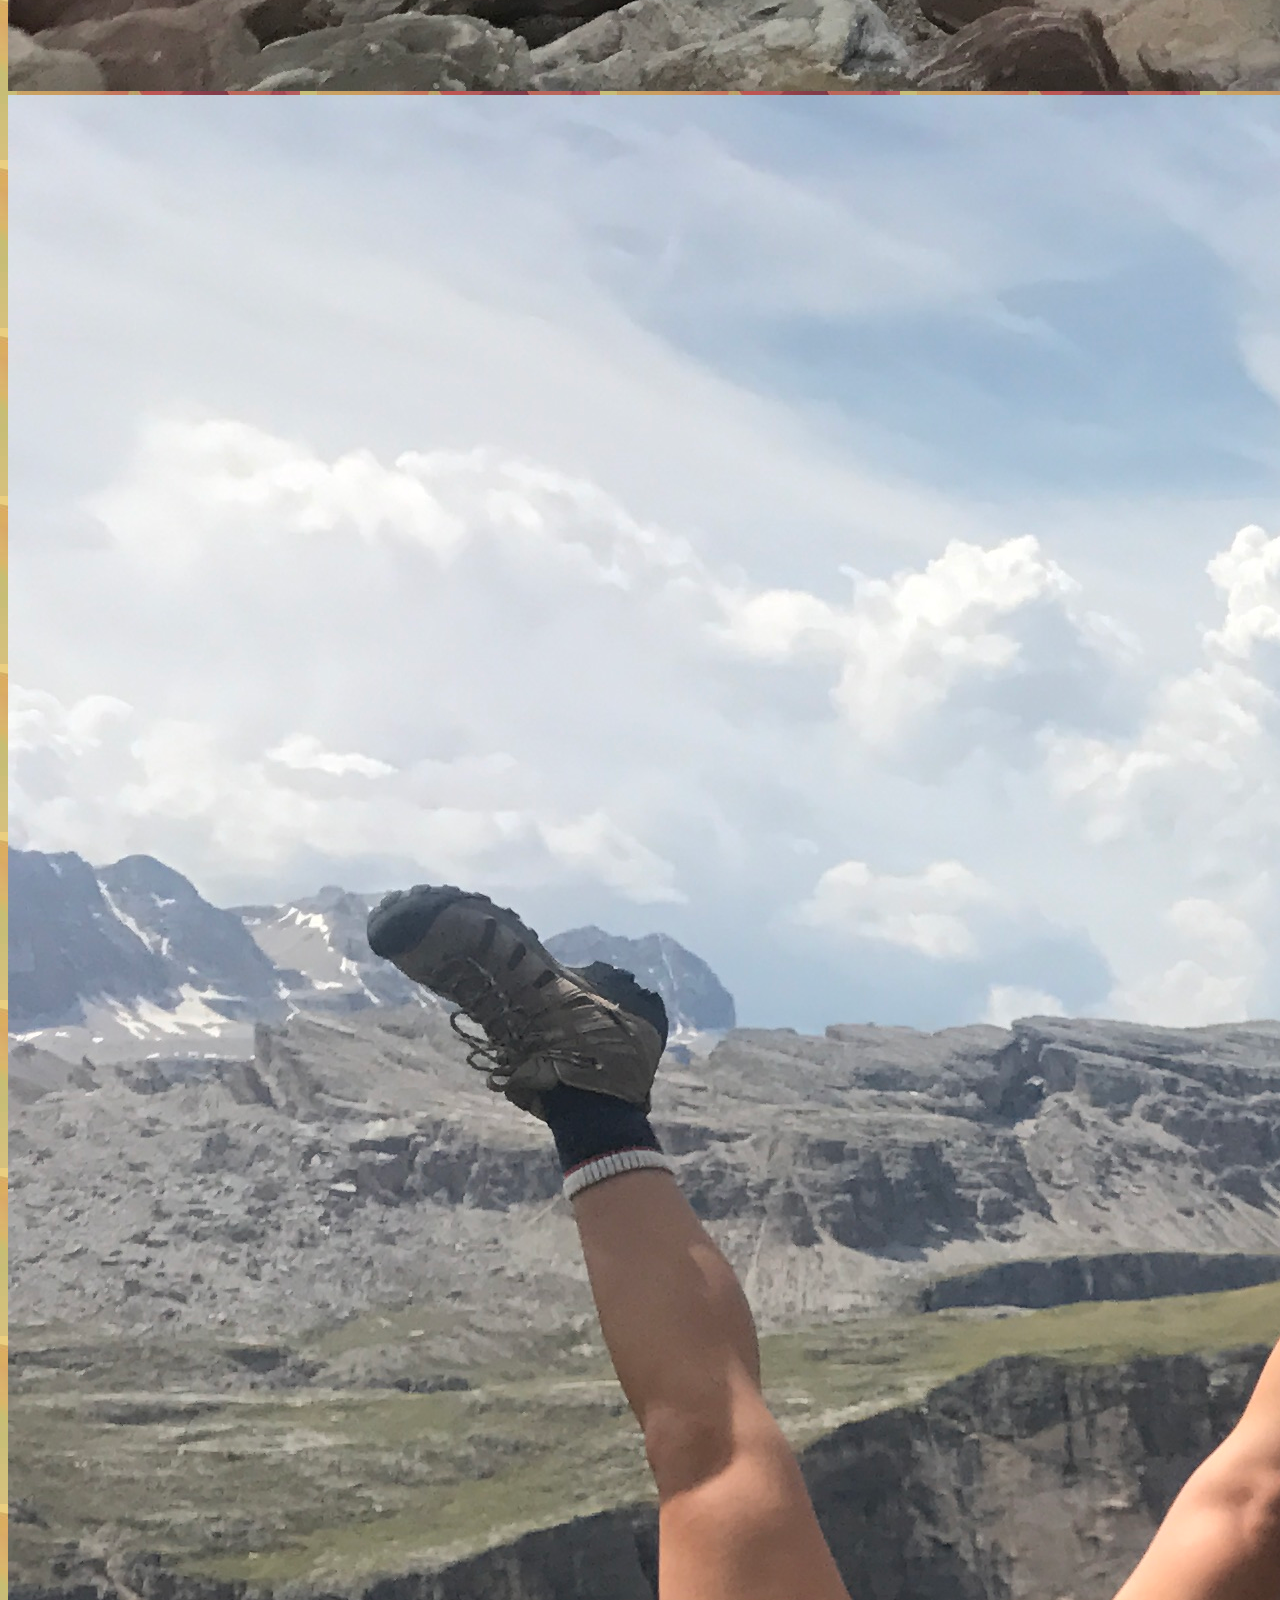
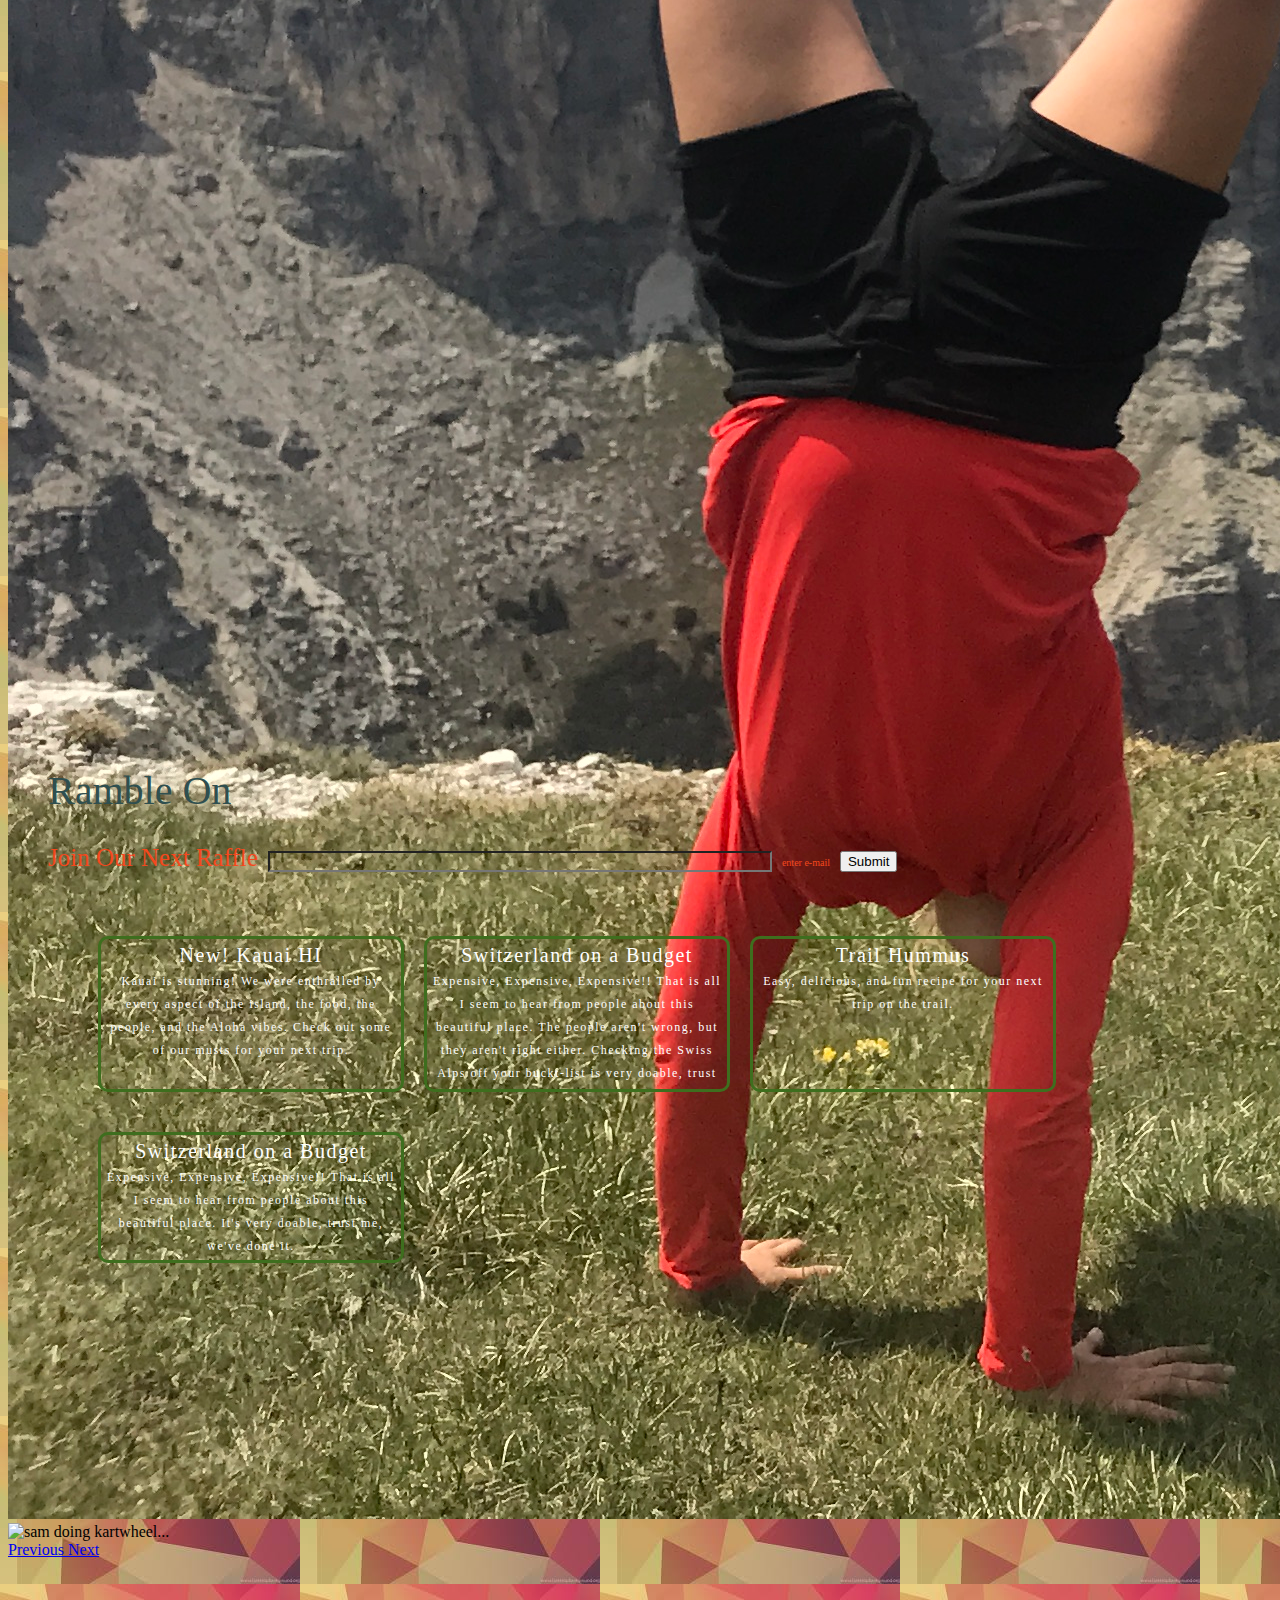
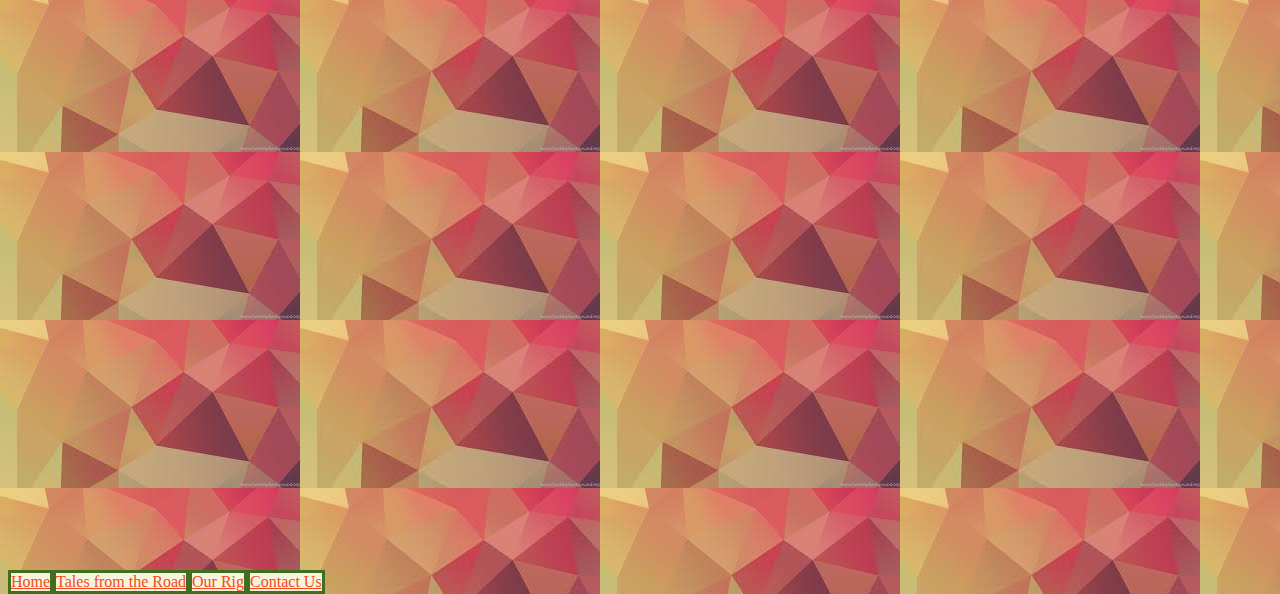
==== commit c378f2f1: "tons of shit, added a grid to hawaii. finished styling home page using a list: clearly a grid would " ====
--- a/index.html
+++ b/index.html
@@ -6,7 +6,7 @@
   <meta http-equiv="X-UA-Compatible" content="IE=edge">
   <meta name="viewport" content="width=device-width, initial-scale=1.0">
   <title>Document</title>
-  <link href="/blog-assets/style-sheet.css" rel="stylesheet" type="text/css" />
+  <link href="/blog-assets/style-sheet.css" rel="stylesheet" type="text/css">
   <link rel="stylesheet" href="https://cdn.jsdelivr.net/npm/bootstrap@4.6.0/dist/css/bootstrap.min.css"
     integrity="sha384-B0vP5xmATw1+K9KRQjQERJvTumQW0nPEzvF6L/Z6nronJ3oUOFUFpCjEUQouq2+l" crossorigin="anonymous">
 </head>
@@ -43,6 +43,7 @@
           </div>
         </li>
       </ul>
+      </div>
       <form class="form-inline my-2 my-lg-0">
         <input class="form-control mr-sm-2" type="search" placeholder="Search" aria-label="Search">
         <button class="btn btn-outline-success my-2 my-sm-0" type="submit">Search</button>
@@ -75,7 +76,6 @@
       </a>
     </div>
   </div>
-  </div>
   <div>
     <p class="banner">
       Ramble On
@@ -91,14 +91,16 @@
         <li class="bubble-one"> <a link id="none" href="/blog-pages/Hawaii.html" rel="Hawaii" type="text/css">
             New! Kauai HI<br>
             <span id="note"> Kauai is stunning! We were enthralled by every aspect of the island, the food, the
-              people, and the Aloha vibes. Check out some of our musts for your next trip.
+              people, and the Aloha vibes. Check out some of our musts for your next trip.</span></a>
         </li>
         <li class="bubble-one"><a id="none" link href="/blog-pages/Switzerland-on-a-Budget.html"
             rel="Switzerland-on-a-budget" type="text/css">
             Switzerland on a Budget <br>
             <span id="note"> Expensive, Expensive, Expensive!! That is all I seem to hear
-              from people about this beautiful place. It's very doable, trust me, we've done it.
-            </span></a>
+              from people about this beautiful place. The people aren't wrong, but they 
+              aren't right either. Checking the Swiss Alps off your buckt-list is very doable,
+               trust me, we've done it.
+            </span>
           </a>
         </li>
         <li class="bubble-one"><a id="none" link href="/blog-pages/trail-hummus.html" rel="trail-hummus"
@@ -107,14 +109,12 @@
             <span id="note"> Easy, delicious, and fun recipe for your next trip on the trail.
             </span></a>
         </li>
-        </li>
         <li class="bubble-one"><a id="none" link href="/blog-pages/Switzerland-on-a-Budget.html"
             rel="Switzerland-on-a-budget" type="text/css">
             Switzerland on a Budget <br>
             <span id="note"> Expensive, Expensive, Expensive!! That is all I seem to hear
               from people about this beautiful place. It's very doable, trust me, we've done it.
             </span></a>
-          </a>
         </li>
       </ul>
     </form>
--- a/blog-assets/style-sheet.css
+++ b/blog-assets/style-sheet.css
@@ -18,6 +18,7 @@
     font-family: font-family: Avant Garde,Avantgarde,Century Gothic,CenturyGothic,AppleGothic,sans-serif;
     margin-bottom: 0;
     padding-bottom: 15px;
+    z-index:2;
 }
 
 #exampleInputEmail1 {
@@ -110,7 +111,12 @@
     font-size: 12px;
     text-align:center;
     color:white;
-}/*
+}
+
+
+
+
+/*
 #note:hover {
     color: white;
 }
